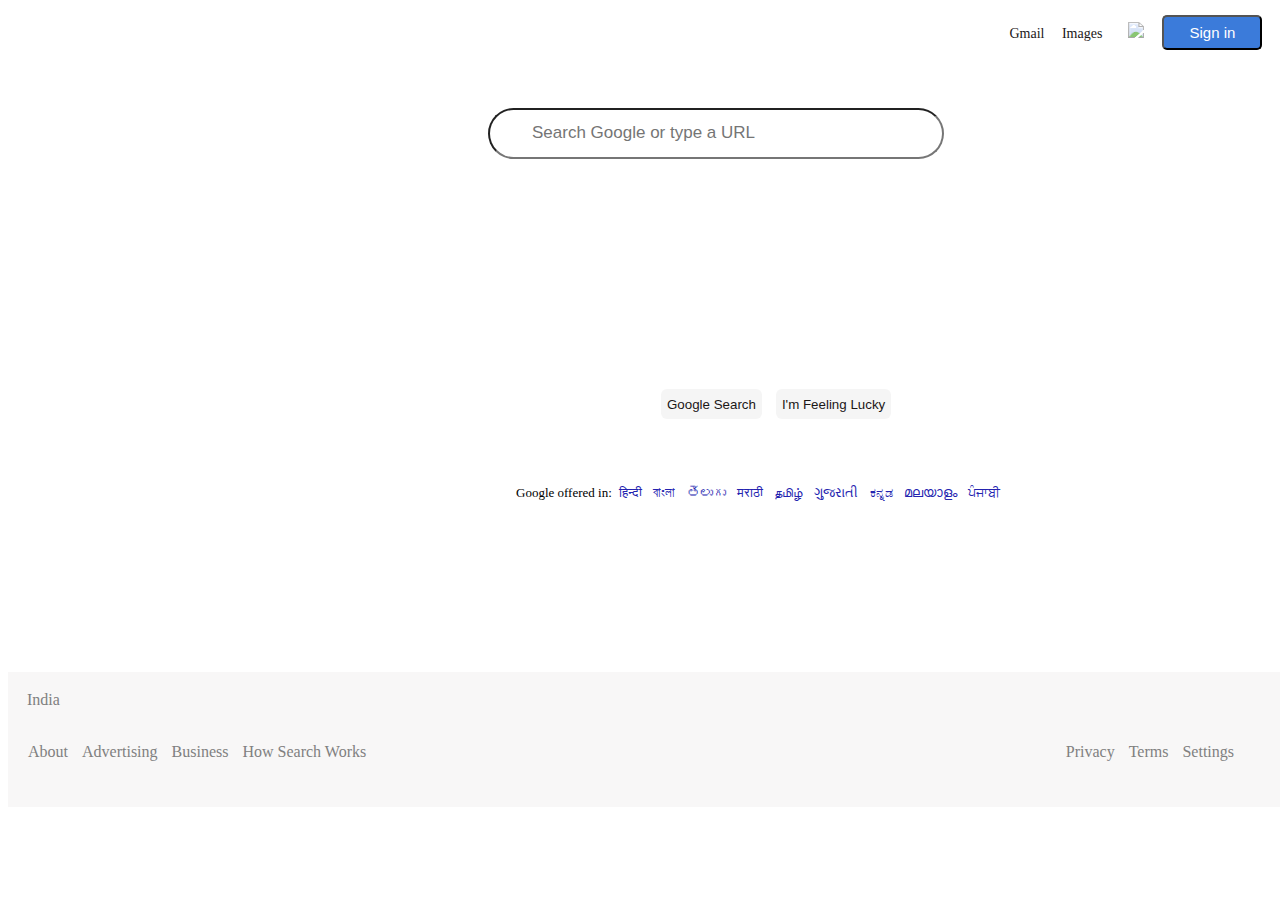
==== google.html @ 735661e4 "Add files via upload" ====
<!DOCTYPE html>
<html lang="en">
<head>
    <link rel="stylesheet" href="style.css">
    <title>google.com</title>
</head>
<body>
    <div id="container" >
        <header id="content">
            <nav>
                <a href="https://mail.google.com/">Gmail</a>
                <a href="https://www.google.co.in/imghp?hl=en&tab=ri&ogbl">Images</a>
                <img src="https://static.thenounproject.com/png/198753-200.png" height="16px">
                <!-- <input type="button" <a href="/account">Google Account</a>/> -->
                <button id="account"><a href="https://accounts.google.com/">Sign in</a></button>
            </nav>
        </header>
        
        <div id="logo">
            <img src="https://cdn.vox-cdn.com/thumbor/8tLchaDMIEDNzUD3mYQ7v1ZQL84=/0x0:2012x1341/920x613/filters:focal(0x0:2012x1341):format(webp)/cdn.vox-cdn.com/uploads/chorus_image/image/47070706/google2.0.0.jpg" alt="Google logo" height="220px" width="330px"/>
        </div>
        <div id="searchbar">
            <form action="google.com/search?q=" method="get">
            <input type="text" placeholder="Search Google or type a URL" query="q"/>
            <img src="https://cdn0.iconfinder.com/data/icons/very-basic-2-android-l-lollipop-icon-pack/24/search-512.png" id="icon" />
            <img src="https://iconape.com/wp-content/files/ac/180472/png/google-mic-logo.png" id="mic_icon" height="15px" width="12px"/>
        </form>
        </div>
        <div>
        <span id="submit_box">
            <form action="google.com/search?q=" method="get">
            <button><a href="google.com/search?q=">Google Search</a></button>
            <button><a href="https://www.google.com/doodles">I'm Feeling Lucky</a></button>
        </span>
        </div>
    </div>
    <div id="contant">
        <p>Google offered in: <a href="/hindi">हिन्दी</a>
            <a href="/bangla">বাংলা</a>
            <a href="/telugu">తెలుగు</a>
            <a href="/marathi">मराठी</a>
            <a href="/tamil">தமிழ்</a>
            <a href="/gujrati">ગુજરાતી</a>
            <a href="/kannada">ಕನ್ನಡ</a>
            <a href="/malayalm">മലയാളം</a>
            <a href="/punjabi">ਪੰਜਾਬੀ</a></p>
    </div>
     <footer id="footer">
        <div id="f1">
            India
        </div>

        <div id="f2">
            <div id="ch1f2">
                <span>About</span>
                <span>Advertising</span>
                <span>Business</span>
                <span>How Search Works</span> 
            </div>
            <div id="ch2f2">
                <span>Privacy</span> 
                <span>Terms</span> 
                <span>Settings</span> 
            </div>
        </div>
            </footer>
</body>
</html>
---- style.css ----
#content {
    text-align:right;
    margin-top:2px;
}
nav {
    margin-top:15px;
    font-size:14px;
}
nav a,nav span {
    margin:7px;
}
a {
    text-decoration:none;
    color:rgb(27, 23, 23);
}
a:hover {
    text-decoration:underline;
}
nav img {
    position:relative;
    margin-left:15px;
    margin-right:15px;
    opacity:0.7;
}
nav img:hover {
    background-color:gainsboro;
    border-radius:2px;
}
#account {
    height:35px;
    width:100px;
    background-color: rgba(12, 91, 209, 0.808); 
    color: white;
    border-radius:5px;
}
#account a{
    color:white;
    font-size:15px;
}
#account a:hover {
    text-decoration:white;
}
#container {
    width:98vw;
    height:30vh;
    background-color:white;
}
#searchbar {
    display: block;
    position:absolute;
    text-align:center;
    margin-top:40px;
    margin-left:480px;
}
#searchbar input {
    height:5vh;
    width:35vw;
    border-radius:150px;
}
#searchbar input:focus {
    font-size:17px;
    text-indent:40px;
}
input::placeholder {
    font-size:17px;
    text-indent:40px;
}
#icon {
    position:absolute;
    right:514px;
    top:14px;
    height:2vh;
    width:1vw;
}
#mic_icon {
    position:absolute;
    right:30px;
    top:15px;
}
#logo {
    position:relative;
    top:70px;
    text-align:center;
}
#submit_box {
    display:block;
    position:absolute;
    top:378px;
    left:650px;
    height:5vh;
    margin:6px;
}
#submit_box button {
    height:30px;
    background-color: rgb(230, 227, 227);
    background-color: whitesmoke;
    color: rgb(65, 59, 59);
    border:none;
    margin: 5px;
    border-radius: 6px;
}
#submit_box button:hover {
    background-color: white;
    text-decoration: none;
}
#contant {
    position: relative;
    top:187px;
    left:500px;
    font-size:13px;
    margin:8px;
}
#contant a{
    margin:4px;
    color: rgb(35, 35, 175);
}
#footer {  
    position:relative;
    top:345px;
    background-color: rgb(248, 247, 247);
    display:flex;
    flex-flow: column;
    height: 15vh;
    width: 100vw;
}
#f1 {
    text-align: left;
    margin:19px;
    color: gray;
}
#f2 {
    display: flex;
    flex-flow: row;
    margin:15px;
    width: 95vw;
    color: gray;
    font-variant: normal;
}
#ch1f2 {
    width:50%;
}
#ch2f2 {
    width:50%;
    text-align:right;
}
#f2 span {
    margin:5px;
}
#f2 span:hover {
    text-decoration: underline;
}
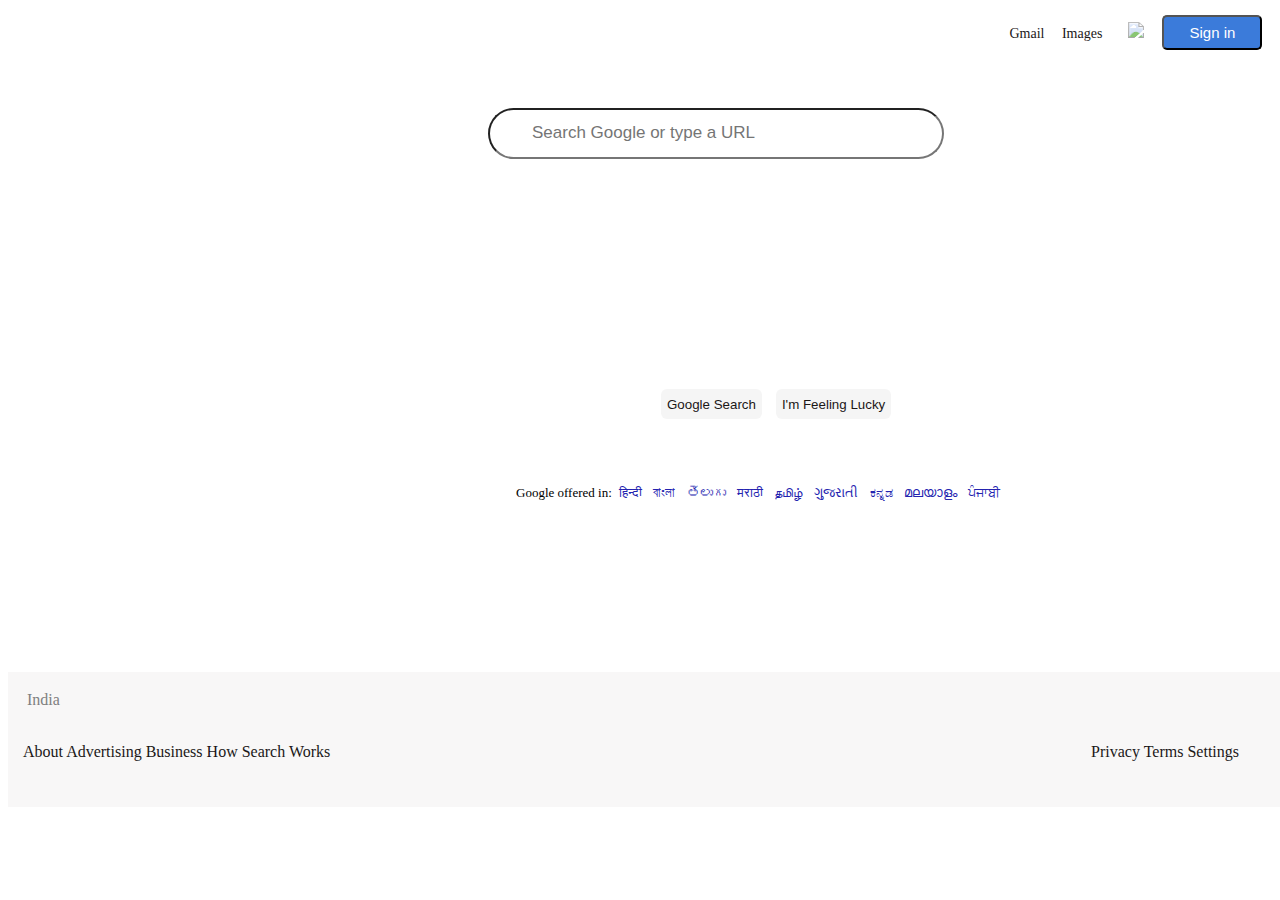
==== commit b921f4ae: "Update google.html" ====
--- a/google.html
+++ b/google.html
@@ -52,17 +52,17 @@
 
         <div id="f2">
             <div id="ch1f2">
-                <span>About</span>
-                <span>Advertising</span>
-                <span>Business</span>
-                <span>How Search Works</span> 
+                <a href="https://about.google/">About</a>
+                <a href="https://ads.google.com/">Advertising</a>
+                <a href="https://www.google.com/intl/en_in/business/">Business</a>
+                <a href="https://www.google.com/search/howsearchworks/?fg=1">How Search Works</a>
             </div>
             <div id="ch2f2">
-                <span>Privacy</span> 
-                <span>Terms</span> 
-                <span>Settings</span> 
+                <a href="https://policies.google.com/privacy?hl=">Privacy</a> 
+                <a href="https://policies.google.com/terms?hl=">Terms</a>
+                <a href="">Settings</span> 
             </div>
         </div>
             </footer>
 </body>
-</html>+</html>
